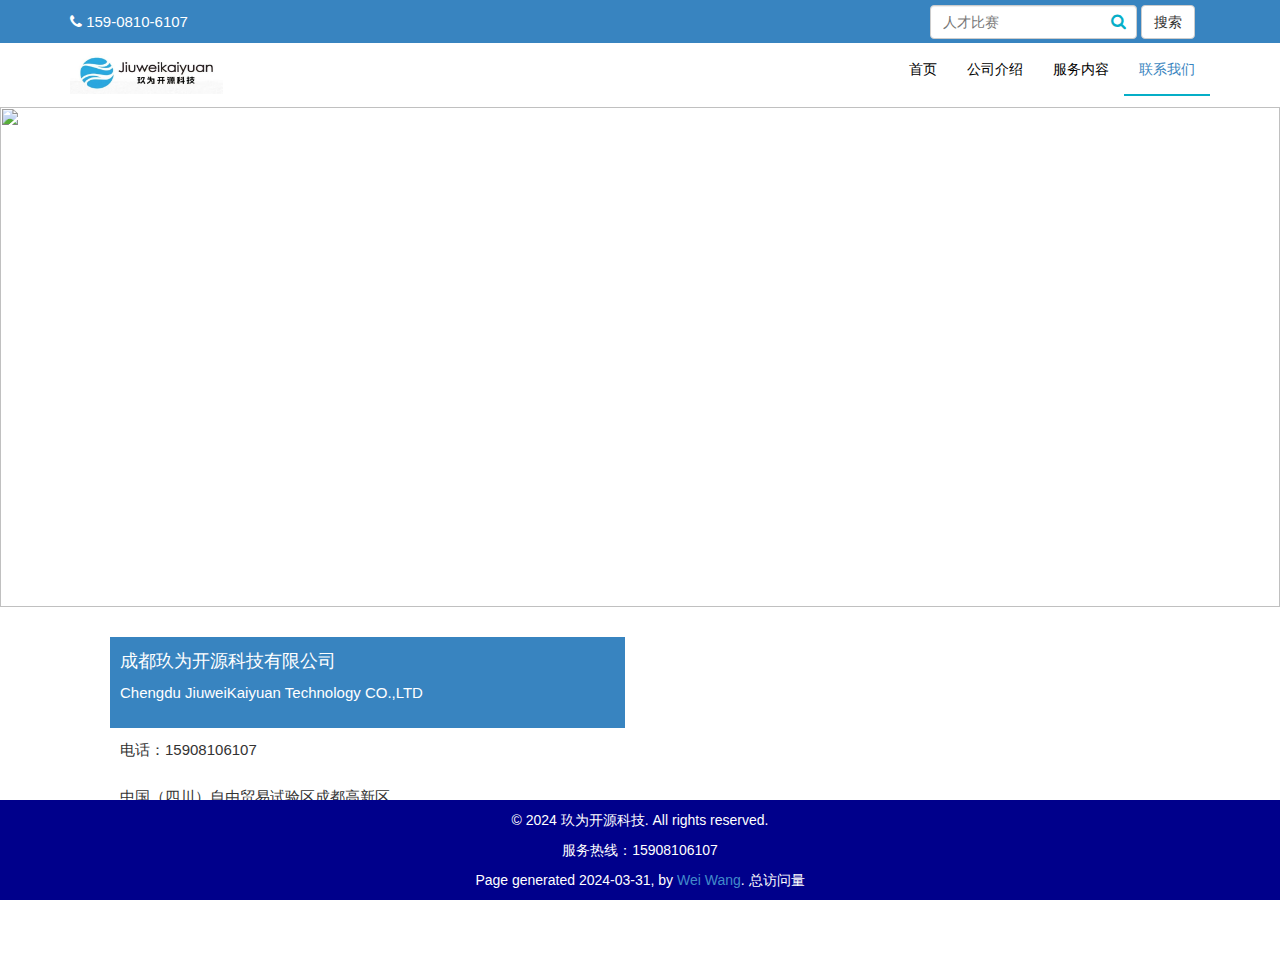
==== about.html @ cd1225d6 "生成网页修改时间" ====
<!DOCTYPE html>
<html>
<head>
    <meta charset="UTF-8">
    <meta charset="utf-8">
    <title>玖为开源科技-关于</title>
    <link rel="shortcut icon" href="img/home/title_image_0325.jpg" type="images/x-5b">
    <!--<title>Document</title> 关键字增加所搜性-->
    <meta name="description" content="">
    <!--移动端<meta name="keywords" content="">-->
    <meta name="keywords" content="公司介绍,发展历程,企业文化,家具定制,定制家具,合肥全屋定制,家具品牌,合肥定制家具,全屋定制家具">
    <!--<meta name="keywords" content="">content="123"给网站关键字增加所搜性-->
    <meta name="viewport" content="width=device-width, initial-scale=1">
    <!--做移动端一定要加他.支持手机端的neta标签<meta name="viewport" content="width=device-width, initial-scale=1">-->
    <meta http-equiv="x-ua-compatible" content="ie=edge">
    <!--为了能更好的显示-->
    <!--这是为了让网站优先兼容最高版本的ie浏览器 -->
    <!-- CSS -->
    <!--bootstrap的css-->
    <link rel="stylesheet" href="plug/bootstrap-3.2.0-dist/css/bootstrap.min.css">
    <!--字体css-->
    <link rel="stylesheet" href="plug/Font-Awesome-4.7.0/css/font-awesome.min.css">
    <!--自己的css-->
    <link rel="stylesheet" href="css/main.css">
    <!--    百度地图-->

    <meta http-equiv="Content-Type" content="text/html; charset=gb2312"/>
    <meta name="keywords" content="百度地图,百度地图API，百度地图自定义工具，百度地图所见即所得工具"/>
    <meta name="description" content="百度地图API自定义地图，帮助用户在可视化操作下生成百度地图"/>
    <style type="text/css">
        html, body {
            margin: 0;
            padding: 0;
        }

        .iw_poi_title {
            color: #CC5522;
            font-size: 14px;
            font-weight: bold;
            overflow: hidden;
            padding-right: 13px;
            white-space: nowrap
        }

        .iw_poi_content {
            font: 12px arial, sans-serif;
            overflow: visible;
            padding-top: 4px;
            white-space: -moz-pre-wrap;
            word-wrap: break-word
        }
        .about li{
            padding-left: 10px;
        }
    </style>
    <script type="text/javascript" src="http://api.map.baidu.com/api?key=&v=1.1&services=true"></script>
    
</head>
<body>
<!--header头部-->
<header>
    <div class="header-top">
        <div class="container">
            <div class="row">
                <div class="col-md-6 col-xs-12 col-sm-6 ">
                    <p><i class="fa fa-phone"> </i> 159-0810-6107</p>
                </div>
                <div class="col-md-6 col-xs-12 col-sm-6 text-right">
                    <form class="navbar-form text-right" role="search">
                        <div class="form-group">
                            <input type="text" class="form-control" placeholder="人才比赛">
                            <i class="fa fa-search"></i>
                        </div>
                        <button type="submit" href="products.html" class="btn btn-default">搜索</button>
                    </form>
                </div>
            </div>
        </div>
    </div>
    <nav class="navbar" role="navigation">
        <div class="container">
            <!-- Brand and toggle get grouped for better mobile display -->
            <div class="navbar-header">
                <button type="button" class="navbar-toggle collapsed" data-toggle="collapse"
                        data-target="#bs-example-navbar-collapse-1">
                    <span class="sr-only">Toggle navigation</span>
                    <span class="icon-bar"></span>
                    <span class="icon-bar"></span>
                    <span class="icon-bar"></span>
                </button>
                <a class="logo" href="index.html"><img class="logo" src="img/home/jiuweikaiyuan240323.png" alt="">
                    <h1>玖为开源</h1></a>
            </div>
            <!-- Collect the nav links, forms, and other content for toggling -->
            <div class="collapse navbar-collapse" id="bs-example-navbar-collapse-1">
                <ul class="nav navbar-nav navbar-right">
                    <li><a href="index.html">首页</a></li>
                    <li><a href="profuile.html">公司介绍</a></li>
                    <li><a href="products.html">服务内容</a></li>
                    
                    <li><a class="active" href="about.html">联系我们</a></li>
                </ul>
            </div><!-- /.navbar-collapse -->
        </div><!-- /.container-fluid -->
    </nav>
</header>
<div class="fbwh banner_img">
    <img src="http://0.rc.xiniu.com/g1/M00/AB/1A/CgAGS1jR_6eAOOEMAASIjbNqD3Y457.jpg" alt="">
</div>

<div class="container about">
    <div class="row">
        <div class="col-md-6">
            <ul>
                <li class="about_title">
                    <h4 style="text-align: left">成都玖为开源科技有限公司</h4>
                    <p>Chengdu JiuweiKaiyuan Technology CO.,LTD</p>
                </li>
                <li class="about_p">
                    <p>电话：15908106107</p>
                </li>
                <li>
                    <p>中国（四川）自由贸易试验区成都高新区</p>
                    <p>天府大道北段1700号1栋3单元21层2106号</p>
                </li>
                <li class="about_p">
                    <p>电子邮箱：190025935@qq.com</p>
                </li>
            </ul>
        </div>
        <!--
        <a href="" class="col-md-6">
            <div id="dituContent"></div>
        </a>
        -->
    </div>
</div>

<!--
<div class="about_form">
    <div class="container">
        <form action="">
            <h2>在线留言</h2>
            <div class="hrs"></div>
            <ul>
                <li class="row">
                    <div class="col-md-6 uname">
                        <span>您的姓名 : <b></b> </span>
                        <input type="text">
                    </div>
                    <div class="col-md-6 phone">
                        <span>您的手机号 : <b></b> </span>
                        <input type="text">
                    </div>
                </li>
                <li class="uemil">
                    <span>您的邮箱 : <b></b> </span>
                    <input type="text">
                </li>
                <li>
                    <span>您的建议 :</span>
                    <textarea  style="resize:none" rows="7" cols="30"></textarea>
                </li>
                <li>
                    <p><input class="about_form_submit" type="submit"></p>
                </li>
            </ul>
        </form>
    </div>
</div>
-->

<footer>
    <p>&copy; 2024 玖为开源科技. All rights reserved.</p>
    <p>服务热线：15908106107 </p>
    Page generated 2024-03-31, by <a href="https://cdwangwei.site/">Wei Wang</a>.
    <script async=async src="//finicounter.eu.org/finicounter.js"></script>
	总访问量<span id="finicount_views"></span>
</footer>



<!-- jQuery文件。务必在bootstrap.min.js 之前引入 -->
<script src="js/jquery-1.11.1.js"></script>
<script src="js/jquery-1.8.3.min.js"></script>
<!-- 最新的 Bootstrap 核心 JavaScript 文件 -->
<script src="plug/bootstrap-3.2.0-dist/js/bootstrap.min.js"></script>
<!--自己写的js-->
<script src="js/main.min.js"></script>
<!--
<script type="text/javascript">
    //创建和初始化地图函数：
    function initMap() {
        createMap();//创建地图
        setMapEvent();//设置地图事件
        addMapControl();//向地图添加控件
    }

    //创建地图函数：
    function createMap() {
        var map = new BMap.Map("dituContent");//在百度地图容器中创建一个地图
        var point = new BMap.Point(118.344858, 32.278066);//定义一个中心点坐标
        map.centerAndZoom(point, 17);//设定地图的中心点和坐标并将地图显示在地图容器中
        window.map = map;//将map变量存储在全局
    }

    //地图事件设置函数：
    function setMapEvent() {
        map.enableDragging();//启用地图拖拽事件，默认启用(可不写)
        map.enableScrollWheelZoom();//启用地图滚轮放大缩小
        map.enableDoubleClickZoom();//启用鼠标双击放大，默认启用(可不写)
        map.enableKeyboard();//启用键盘上下左右键移动地图
    }

    //地图控件添加函数：
    function addMapControl() {
        //向地图中添加缩放控件
        var ctrl_nav = new BMap.NavigationControl({anchor: BMAP_ANCHOR_TOP_LEFT, type: BMAP_NAVIGATION_CONTROL_LARGE});
        map.addControl(ctrl_nav);
        //向地图中添加缩略图控件
        var ctrl_ove = new BMap.OverviewMapControl({anchor: BMAP_ANCHOR_BOTTOM_RIGHT, isOpen: 1});
        map.addControl(ctrl_ove);
        //向地图中添加比例尺控件
        var ctrl_sca = new BMap.ScaleControl({anchor: BMAP_ANCHOR_BOTTOM_LEFT});
        map.addControl(ctrl_sca);
    }
    initMap();//创建和初始化地图
</script>
-->
<script>
    //   <!--验证用户名-->
    var uname=document.querySelector('.uname>input');
    var namePtxt=document.querySelector('.uname>span>b');
    uname.onfocus=function(){//获取焦点时
        namePtxt.innerHTML="请输入您的姓名";
        namePtxt.style.color='red';
    };
    //失去焦点 函数
    function unameBlur(){
        var reg=/^[\u4e00-\u9fa5]{2,18}$/;//\u4e00-\u9fa5 （汉字）  _(拼接)
        if(reg.test(uname.value)){
            namePtxt.innerHTML="对了";
            namePtxt.style.color='#6cbe1f';
            uname.style.border='solid 1px #6cbe1f';
            return  true;//验证通过返回 一个true  给最后点击提交时做准备  最后都返回true（通过）才通过
        }else{
            namePtxt.innerHTML="格式错误";
            namePtxt.style.color='red';
            return false;//验证不通过返回 一个false  给最后点击提交时做准备
        }
    }
    uname.onblur=function(){//失去焦点时执行函数 键盘松开
        unameBlur()
    };
    //    验证邮箱
    var uemil=document.querySelector('.uemil>input');
    var uemilPtxt=document.querySelector('.uemil>span>b');
    uemil.onfocus=function (){//获取焦点时
        uemilPtxt.innerHTML='请输入电子邮箱';
        uemilPtxt.style.color='red';
    };
    //    失去焦点 函数
    function uemilBlur(){
        var reg=/^[0-9a-zA-Z]+@[0-9a-zA-Z]{2,4}\.(com||cn)$/;
        if(reg.test(uemil.value)){
            uemilPtxt.innerHTML="可以";
            uemilPtxt.style.color='#6cbe1f';
            uemil.style.border='solid 1px #6cbe1f';
            return  true;//验证通过返回 一个true  给最后点击提交时做准备  最后都返回true（通过）才通过
        }else {
            uemilPtxt.innerHTML="请输入正确的电子邮箱格式";
            uemilPtxt.style.color='red';
            return false;//验证不通过返回 一个false  给最后点击提交时做准备
        }
    }
    uemil.onblur=function(){//失去焦点 时
        uemilBlur();//调用
    };

    //验证手机号
    var phone=document.querySelector('.phone>input');
    var phonePtxt=document.querySelector('.phone>span>b');
    phone.onfocus=function(){
        phonePtxt.innerHTML='请输入手机号码';
        phonePtxt.style.color='red';
    };
    function phoneBlur(){
        var reg=/^1[3578][0-9]{9}$/;
        if (reg.test(phone.value)){
            phonePtxt.innerHTML="可以";
            phonePtxt.style.color='#6cbe1f';
            phone.style.border='solid 1px #6cbe1f';
            return  true;//验证通过返回 一个true  给最后点击提交时做准备  最后都返回true（通过）才通过
        }else{
            phonePtxt.innerHTML="请输入正确的手机号码";
            phonePtxt.style.color='red';
            return false;//验证不通过返回 一个false  给最后点击提交时做准备
        }
    }
    phone.onblur=function(){
        phoneBlur();
    };

    var submit=document.querySelector('.about_form_submit');

    submit.onclick=function(){
        if(!unameBlur()||!phoneBlur()||!uemilBlur()){
            alert('请确认信息是否完好');
            return false;
        }else{
            alert('提交成功');
            location.href='index.html';
        }
    };


</script>
</body>
</html>
---- css/main.css ----
@charset "UTF-8";
/*! 盛邦升华 - start-industry */
/* 网站头部 */
/* 焦点图 */
/* 产品介绍 */
/* 团队介绍 */
/* 网站底部 */
h2, h3, h4 {
    text-align: center;
}

h1 {
    text-indent: -999px;
    float: left;
    margin: 0;
    font-size: 12px;
}

/*reset css*/
.izl-rmenu {
    margin-right: 0;
    width: 82px;
    position: fixed;
    right: 2px;
    top: 65%;
    -webkit-box-shadow: #DDD 0px 1px 5px;
    -moz-box-shadow: #DDD 0px 1px 5px;
    box-shadow: #DDD 0px 1px 5px;
    z-index: 999;
}

.izl-rmenu .consult {
    background-image: url(../images/consult_icon.gif);
    background-repeat: no-repeat;
    background-position: center -77px;
    display: block;
    height: 76px;
    width: 82px;
}

.izl-rmenu .consult .phone {
    background-color: #f7f7ff;
    position: absolute;
    width: 160px;
    left: -160px;
    top: 0px;
    line-height: 73px;
    color: #000;
    font-size: 18px;
    text-align: center;
    display: none;
    box-shadow: #DDD -1px 1px 4px;
}

.izl-rmenu a.consult:hover .phone {
    display: inline !important;
}

.izl-rmenu .cart {
    background-image: url(../images/consult_icon.gif);
    background-repeat: no-repeat;
    background-position: center bottom;
    display: block;
    height: 16px;
    width: 16px;
    font-size: 12px;
    line-height: 16px;
    color: #45BDFF;
    text-align: center;
    padding-top: 15px;
    padding-right: 34px;
    padding-bottom: 47px;
    padding-left: 48px;
}

.izl-rmenu a.cart:hover .pic {
    display: block;
}

.izl-rmenu .btn_top {
    background-image: url(../images/float_top.gif);
    background-repeat: no-repeat;
    background-position: center top;
    display: block;
    height: 39px;
    width: 82px;
    -webkit-transition: all 0s ease-in-out;
    -moz-transition: all 0s ease-in-out;
    -o-transition: all 0s ease-in-out;
    transition: all 0s ease-in-out;
}

.izl-rmenu .btn_top:hover {
    background-image: url(../images/float_top.gif);
    background-repeat: no-repeat;
    background-position: center bottom;
}

.izl-rmenu .cart .pic {
    display: none;
    position: absolute;
    left: -124px;
    top: 65px;
    width: 160px;
    height: 160px;
    background: url(../images/weixin.jpg);
    background-repeat: no-repeat;
}

#udesk-feedback-tab {
    position: fixed;
    right: 2px;
    top: 65%;
    margin-top: -76px;
    -webkit-box-shadow: #DDD 0px -1px 5px;
    -moz-box-shadow: #DDD 0px -1px 5px;
    box-shadow: #DDD 0px -1px 5px;
    cursor: pointer;
    background-image: url(../images/consult_icon.gif);
    background-repeat: no-repeat;
    background-position: center top;
    display: block;
    height: 76px;
    width: 82px;
    background-color: #FFF !important;
    z-index: 999;
}

.udesk-feedback-tab-left, .izl-rmenu {
    opacity: 0.9;
}

.tanniu {
    padding: 10px 60px;
    border-radius: 3px;
    color: #fff;
    font-size: 14px;
    display: inline-block;
    background: #2c2f34;
    margin-top: 40px;
}

a:hover {
    text-decoration: none;
}

.floatDivBoxs ul, ol {
    list-style: none;
}

.floatDivBoxs img {
    border: none;
    outline: none;
}

.rightArrow a {
    color: #666;
    text-decoration: none;
    outline: none;
}

.rightArrow a:hover {
    color: #e8431f;
}
.banner_img>img{
    height: 500px!important;
}
header {
    margin-bottom: 10px;
}

header .header-top {
    background: #3884c0;
}

header .header-top p {
    color: #fff;
    margin-bottom: 0;
    font-size: 15px;
    line-height: 43px;
}

header .header-top form .form-group {
    position: relative;
}

header .header-top form .form-group i {
    position: absolute;
    top: 8px;
    right: 11px;
    color: #05aec7;
    font-size: 16px;
}
/*导航*/
.navbar-form {
     margin-top: 5px;
     margin-bottom: 0;
     border:none;
}
header .navbar {
    margin-bottom: 0;
}


header nav .nav li a {
    color: #000;
}

header nav .nav li a:hover {
    background: #fff;
    color: #3884c0;
    border-bottom: solid #05aec7 2px;
}

header nav .nav .active {
    border-bottom: solid #05aec7 2px;
    color: #3884c0;
}

header nav .logo {
    width: 153px;
    height: 50px;
}

.banner div img {
    margin: auto;
    width: 100%;

    display: block;
}

.carousel-inner>.item>img, .carousel-inner>.item>a>img {
    line-height: 1;
    height: 532px;
}

.profuile {
    padding-bottom: 80px;
    padding-top: 60px;
}

.profuile embed {
    width: 100%;
    border: solid #eee 1px;
}

.profuile h2 {
    padding-bottom: 20px;
    font-weight: bold;
    color: #71716f;
}

.profuile img {
    width: 100%;
}

.profuile h6 {
    border-bottom: solid 3px #3884c0;
    width: 50px;
    margin-top: 13px;
    margin-bottom: 13px;
}

.pr_rongyv {
    padding: 20px 0 40px 0;
    background: #f2f2f2;
}

.pr_rongyv h2{
    margin-top: 10px;
    font-size: 20px;
    font-weight: 600;
}
.pr_rongyv h3{
    font-size: 18px;
    color: #626262;
}
.pr_rongyv p{
    color: #626262;
    width: 87%;
    margin-left: 24px;
}
.profuile p {
    font-size: 14px;
    margin-bottom: 0;
    line-height: 2em;
    color: #4c4944;
}

.profuile p a {
    padding: 10px 60px;
    border-radius: 3px;
    color: #fff;
    font-size: 14px;
    display: inline-block;
    background: #2c2f34;
    margin-top: 40px;
}

.profuile p a:hover {
    text-decoration: none;
    background: #000;
}

.products {
    background: #2c2f34;
    padding-top: 30px;
    padding-bottom: 40px;
    text-align: center;
}

.products #myTabContent {
    text-align: center;
}

.products #myTabContent p {
    margin-top: 10px;
    font-size: 13px;
}

.products #myTabContent img {
    height: 235px;
}

.products h2 {
    color: #fff;
    font-weight: bold;
    margin-bottom: 20px;
}

.products h2 a {
    color: #9ba5af;
}

.products ul {
    text-align: center;
    border-bottom: solid 2px #26292e;
    margin-bottom: 30px;
}

.products ul li {
    float: none;
    display: inline-block;
}

.products ul li a {
    padding: 10px 30px;
    color: #c5d0df;
}

.products .nav > li > a:hover {
    color: #000;
}

.products #myTabContent div a {
    color: #e2e2e2;
    display: block;
    margin-bottom: 20px;
}

.products #myTabContent div a:hover {
    text-decoration: none;
    color: #fff;
}

.products #myTabContent div a img {
    width: 100%;
    border-radius: 3px;
    opacity: 0.5;
}

.products #myTabContent div a p {
    margin-bottom: 0;
    margin-top: 4px;
}

.products #myTabContent div a .products-pmbb {
    border-bottom: solid #909090 1px;
    padding-bottom: 10px;
}

.products div p a {
    border: solid #909090 1px;
    border-radius: 5px;
    width: 100%;
    padding-top: 10px;
    padding-bottom: 10px;
    display: inline-block;
    color: #eee;
    text-align: center;
    text-decoration: none;
    margin-top: 15px;
    font-size: 14px;
}

.products div p a:hover {
    border: solid #fff 1px;
    color: #fff;
}

.about {
    padding-top: 30px;
    padding-bottom: 40px;
}
.about ul li{
    list-style: none;
    text-align: left;
    /*padding-left: 40px;*/
}
.about_form .hrs{
    width: 5%;
    height: 3px;
    margin: 20px auto;
    background: #3884c0;
}
.about li p{
    font-size: 15px;
}
.about .about_title{
    background: #3884c0;
    color: #fff;
}
.about .about_p{
    padding-top: 11px;
    padding-bottom: 11px;
}
.about .aboutry
.about-aj {
    position: relative;
}

.about .aboutry
.about-aj img {
    width: 100%;
    height: 130px;
    border: solid 1px #000;
    margin-bottom: 10px;
    border-radius: 3px;
}

.about .aboutry
.about-aj .about-ji {
    position: absolute;
    display: inline-block;
    background: #000;
    opacity: 0;
    z-index: 999;
    width: 165px;
    height: 130px;
    top: 0;
    color: #fff;
    line-height: 91px;
    text-align: center;
}

.about .aboutry
.about-aj .about-ji:hover {
    opacity: 0.5;
    font-weight: bold;
}

.about .aboutwh img {
    width: 100%;
    height: 220px;
    -webkit-transition: All 0.4s;
}

.about .aboutwh img:hover {
    -webkit-transform: translate(0, -10px);
}

.about p {
    font-size: 14px;
}

.about ul li {
    font-size: 14px;
    line-height: 1.5em;
    padding-top: 5px;
    padding-bottom: 15px;
}

.about h2 a {
    color: #000;
    font-weight: bold;
}

.about h2 a:hover {
    color: #3984c0;
}

.about h3 a {
    color: #000;
    padding-top: 10px;
}

.about h3 a:hover {
    color: #3984c0;
}
.about_form{
    padding-top: 25px;
    background: url("http://1.rc.xiniu.com/rc/Contents/29122/images/LYbg.png?d=20170508094738839") no-repeat;
    background-size:100% 100%;
    height:550px;
}
.about_form h2{
    margin: 0;
    height: 20px;
    line-height: 20px;
}
.about_form form{
    padding-top: 20px;
    width: 80%;
    height: 500px;
    margin: auto;
    background: #FFF;
}
.about_form ul{
    padding-left: 5%;
    padding-right: 5%;
}
.about_form ul li{
    list-style: none;
}
.about_form span{
    display: block;
    height: 40px;
    line-height: 40px;
    font-weight: bold;
    font-size: 15px;
}
.about_form textarea{
    width: 100%;
    height: 100px;
    background: #eaeeef;
    border: none;
    margin-bottom: 10px;
}
.about_form input{
    width: 100%;
    height: 40px;
    padding-left: 10px;
    line-height: 40px;
    background: #eaeeef;
    border: none;
    box-sizing: border-box;
}
.about_form .about_form_submit{
    display: block;
    width: 120px;
    height: 40px;
    line-height: 40%;
    background: #3984c0;
    color: #fff;
    margin: auto;
}

.join {
    background: #2c2f34;
    padding-top: 30px;
    padding-bottom: 40px;
}

.join h5 a {
    padding-left: 10px;
    margin-left: 15px;
    font-size: 16px;
    font-weight: bold;
    color: #b7b5b5;
    border-left: solid #428bca 3px;
}

.join span a {
    color: #d6d6d6;
    font-size: 15px;
    display: block;
    margin-bottom: 10px;
}

.join img {
    width: 100%;
    height: 170px;
    border-radius: 3px;
    opacity: 0.5;
}

.join time {
    color: #a2a2a2;
    height: 100px;
    display: block;
    padding-top: 9px;
}

.join .joina {
    background: #494d55;
    margin-left: 5px;
    margin-top: 10px;
    display: inline-block;
    color: #fff;
    border-radius: 3px;
    padding-top: 10px;
    padding-bottom: 10px;
    width: 90px;
    text-align: center;
}

.join .joina:hover {
    background: #466394;
    color: #fff;
}

.news {
    padding-top: 30px;
    padding-bottom: 40px;
}

.news div img {
    width: 100%;
    height: 258px;
    border-radius: 3px;
    -webkit-transition: All 0.4s;
}

.news div img:hover {
    -webkit-transform: translate(0, -10px);
}

.news p {
    color: #333;
}

.news .newsa {
    background: #3984c0;
    color: #fff;
}

.news .newsa:hover {
    background: #466394;
}

.news h2 {
    margin-bottom: 20px;
}

.news h2 a {
    color: #000;
    margin-bottom: 20px;
}

.news h4 a {
    color: #000;
    padding-top: 10px;
}

footer {
    background-color: #00008B;
    color: white;
    text-align: center;
    padding: 10px;
    position: fixed;
    bottom: 0;
    width: 100%;
}

footer .footer-top {
    color: #fff;
    margin-bottom: 20px;
}

footer .footer-top a {
    color: #cacbc7;
    margin-left: 10px;
    margin-right: 10px;
}

footer .footer-top a:hover {
    color: #fff;
}

footer .footer-button {
    color: #666;
    text-align: center;
}

@media (max-width: 1200px) {
    .carousel-inner>.item>img, .carousel-inner>.item>a>img {
        line-height: 1;
        height: 432px;
    }
    .about_form form {
        height: 455px;
    }
    .banner_img>img{
        height: 400px!important;
    }
    .profuile p {
        font-size: 13px;
        margin-bottom: 0;
        line-height: 2em;
        color: #4c4944;
    }
    .profuile p a {
        margin-top: 20px;
    }
    .profuile img {
        width: 100%;
        margin-top: 66px;
    }
    .pr_rongyv{
        padding: 20px 0 40px  0;
        background: #f2f2f2;
    }
    .pr_rongyv h2{
        margin-top: 10px;
        font-size: 20px;
        font-weight: 600;
    }
    .pr_rongyv h3{
        font-size: 18px;
        color: #626262;
    }
    .pr_rongyv p{
        color: #626262;
        width: 100%;
        margin-left: 0;
    }

    .products #myTabContent div img {
        width: 221px;
        height: 177px;
    }

    .about .aboutry img {
        height: 100px;
    }

    .about .aboutwh img {
        height: 230px;
    }
    .about_form{
        height:500px;
    }
}


.gjianjie img {
    width: 100%;
}
.gjianjie .img1{
    height: 348px;
}

.gjianjie p {
    font-size: 16px;
    line-height: 25px;
    color: #333;
}

.gjianjie .gjianjie-jiesao {
    padding-top: 20px;
    padding-bottom: 30px;
}

.gjianjie h2 {
    margin-top: 10px;
    font-size: 20px;
    font-weight: 600;
}

.gjianjie a {
    display: block;
}

.gjianjie a embed {
    width: 100%;
    border: solid #eee 1px;
}

 #dituContent {
    width: 555px;
    height: 300px;
    border: #ccc solid 1px;
}

.fbwh img {
    width: 100%;
    height: inherit;
}

.falc img {
    width: 100%;
}

.falc ul {
    list-style: none;
}

.falc ul li {
    line-height: 2em;
    font-size: 15px;
}

.newsye {
    margin-top: 50px;
}

.newsye .col-md-4 {
    margin-bottom: 10px;
}

.newsye .col-md-4 > a {
    display: block;
    -webkit-transition: all 0.5s;
}

.newsye .col-md-4 > a:hover {
    -webkit-transform: scale(1.1);
}

.newsye .col-md-4 > a img {
    -webkit-transition: all 0.5s;
    margin-bottom: 10px;
}

.newsye ul {
    list-style: none;
    border: #ccc 1px solid;
    background: #fff;
}

.newsye ul li a {
    display: block;
    padding: 10px 21px;
    color: #808080;
    font-size: 16px;
    border-bottom: #eee solid 1px;
}

.newsye ul li a:hover {
    color: #3884c0;
}

.newsye a img {
    width: 100%;
    height: 180px;
    border-radius: 3px;
}

.newsye p a {
    display: inline-block;
    padding: 10px 15px;
    font-size: 14px;
    background: #3884c0;
    color: #fff;
    border-radius: 3px;
}

.newsye p a:hover {
    background: #1e5077;
}

.newsye .news a {
    color: #000;
    font-size: 16px;
    font-weight: bold;
    display: inline-block;
}

.newsye .news a img {
    width: 100%;
    height: 220px;
}

.newsye .news p {
    font-size: 12px;
    font-family: arial;
}

@media (max-width: 1200px) {
    .newsye {
        text-align: center;
    }

    .newsye .pagination li a {
        /*padding: 6px 11px;*/
    }
    .gjianjie p {
        font-size: 14px;
        line-height: 21px;
        color: #333;
}
}

@media (max-width: 720px) {
    .newsye {
        text-align: center;
    }

    .newsye .pagination li a {
        padding: 0 4px;
        font-size: 13px;
    }
}

.products-yemian .products-leul {
    border: solid 1px #d4d4d4;
    padding-top: 5px;
    border-radius: 3px;
}

.products-yemian .products-leul h3 {
    text-align: left;
    padding-top: 7px;
    padding-bottom: 7px;
    padding-left: 15px;
}

.products-yemian .products-leul ul {
    padding-left: 15px;
    padding-right: 15px;
}

.products-yemian .products-leul ul li {
    line-height: 2em;
}

.products-yemian .products-leul ul li a {
    color: #999;
    font-size: 15px;
}

.products-yemian .products-leul ul li a:hover {
    color: #3884c0;
}

.products-yemian .products-leul .products-leli {
    line-height: 1.5em;
    border-top: solid 1px #e5e5e5;
    padding-top: 10px;
}

.products-yemian .products-leul .products-leli .Js-prod-a1 {
    color: #000;
    font-size: 17px;
    padding-top: 5px;
    padding-bottom: 5px;
}

.products-yemian .products-leul .products-leli .Js-prod-a1:hover {
    color: #3884c0;
}

.products-yemian a {
    text-decoration: none;
    cursor: pointer;
    display: block;
}

.products-yemian ul {
    list-style: none;
}

.products-yemian img {
    width: 100%;
    height:195px;
}

.products-yemian strong {
    margin-top: 9px;
}

.products-yemian .products-aniu {
    display: inline-block;
    padding: 10px 15px;
    font-size: 14px;
    background: #3884c0;
    color: #fff;
    border-radius: 3px;
}

.products-yemian .products-aniu:hover {
    background: #1e5077;
    color: #fff;
    border-radius: 3px;
}

.products-yemian .products-border{
    display: block;
    border-radius: 2px;
    margin-bottom: 5px;
    overflow: hidden;
}
.products-yemian .products-border img{
    transition: all 0.6s;
}

.products-yemian .products-border:hover img{
    transform: scale(1.1);
}

@media (max-width: 1200px) {
    .products {
        text-align: center;
    }
    .profuile {
        padding-bottom: 66px;
        padding-top: 30px;
    }
}

@media (max-width: 720px) {

    .navbar-form {
        margin-top: 0;
        margin-bottom: 0;
        border:none;
    }
    .products-yemian {
        text-align: center;
    }

    .newsye .pagination li a {
        padding: 7px 14px;
        font-size: 13px;
    }

    .newsye .dinone {
        display: none;
    }

    .newsye span {
        text-align: center;
        display: block;
    }

    .about .aboutry
    .about-aj .about-ji {
        display: none;
    }
    .join_sul{
        display: none;
    }
}

.joinyemian h5 {
    font-size: 16px;
    font-weight: bold;
}

.joinyemian p {
    font-size: 15px;
    line-height: 2em;
    color: #898989;
}

.joinyemian img {
    width: 100%;
    cursor: pointer;
}

.joinyemian .join-banner img {
    width: 100%;
    height: inherit;
}

.joinyemian .join-banner ul {
    text-align: center;
    margin-top: -45px;
}

.joinyemian .join-banner ul li {
    display: inline-block;
    margin-left: 15px;
    cursor: pointer;
}

.joinyemian .join-banner ul li a {
    color: #9d8581;
    display: block;
    background: #eee;
    padding: 30px 37px;
    border-radius: 50%;
}

.joinyemian .join-banner ul li a:hover {
    background: #dbdfe6;
}

.joinyemian h3 {
    color: #000;
    position: relative;
    margin-bottom: 30px;
    text-align: center;
}

.joinyemian h3 i {
    font-weight: bold;
    font-size: 40px;
}

.joinyemian h3::before,
.joinyemian h3::after {
    content: "";
    display: block;
    width: 41%;
    height: 1px;
    position: absolute;
    top: 32px;
    background: #000;
}

.joinyemian h3::after {
    right: 0;
}

.joinyemian form {
    background: #f9f9f9;
    border-radius: 3px;
    /*padding: 50px;*/
    border: solid 1px #dadada;
    margin-bottom: 20px;
}

.joinyemian form .join-jine-inp10 {
    margin-left: 0;
}

.joinyemian form .input-txt1 {
    width: 336px;
    height: 35px;
    border-radius: 5px;
    margin-bottom: 10px;
}

.joinyemian form label {
    width: 100px;
    float: left;
    color: #000;
    font-weight: bold;
    margin-right: 40px;
    text-align: right;
}

.joinyemian form span {
    font-size: 15px;
    /*margin-left: 30px;*/
}

.joinyemian form .join-jine input {
    width: 15px;
    height: 15px;
    margin-left: 50px;
}

.joinyemian form .join-inp-txt {
    width: 70%;
    height: 140px;
}

.joinyemian form p a {
    display: inline-block;
    border-radius: 5px;
    background: #ff8a47;
    padding: 10px 28px;
    font-size: 15px;
    font-weight: bold;
    color: #fff;
    margin-top: 20px;
}

.joinyemian form p a:hover {
    background: #d64e00;
}

@media (max-width: 1200px) {
    .joinyemian p {
        line-height: 1.3em;
        font-size: 14px;
    }

    .joinyemian form span {
        font-size: 12px;
    }

    .joinyemian h3::before,
    .joinyemian h3::after {
        content: "";
        display: block;
        width: 37%;
        height: 1px;
        position: absolute;
        top: 32px;
        background: #000;
    }
}


@media (max-width: 1025px) {
    .products ul {
        margin-bottom: 40px;
    }

    .products ul li a {
        padding: 7px 21px;
    }

    .products div img {
        height: 160px;
    }

    .news div img {
        height: 200px;
    }

    .join img {
        height: 150px;
    }

    .dinone {
        display: none;
    }

    .tanniu {
        margin-top: 20px;
    }

    .products #myTabContent div a p {
        text-align: left;
    }

    .newsye .col-md-4 {
        text-align: left;
    }

    .joinyemian p {
        line-height: 1.5em;
    }

    .about
    .aboutry
    .about-aj {
        position: relative;
    }

    .about
    .aboutry
    .about-aj img {
        width: 100%;
        height: 130px;
        border: solid 1px #000;
        margin-bottom: 10px;
        border-radius: 3px;
    }

    .about
    .aboutry
    .about-aj .about-ji {
        position: absolute;
        display: inline-block;
        background: #000;
        opacity: 0;
        z-index: 999;
        width: 131px;
        height: 91px;
        top: 0;
        color: #fff;
        line-height: 91px;
        text-align: center;
    }

    .about
    .aboutry
    .about-aj .about-ji:hover {
        opacity: 0.5;
        font-weight: bold;
    }

    .products {
        text-align: left;
    }

    .about .aboutry
    .about-aj img {
        height: 91px;
    }

     #dituContent {
        width: 467px;
        height: 266px;
        border: #ccc solid 1px;
        margin-top: 20px;
    }
}
@media (max-width: 970px) {
    .carousel-inner>.item>img, .carousel-inner>.item>a>img {
        line-height: 1;
        height: 370px;
    }
    .news div img {
        height: 300px;
    }
    header .nav a {
        padding: 12px 10px;
        font-size: 12px;
    }

    .profuile p {
        text-align: center;
    }

    .profuile h6 {
        display: none;
    }

    .products #myTabContent img {
        width: 100%;
        height: inherit;
    }

    .about {
        text-align: center;
    }

    .about .aboutry img {
        width: 100%;
        height: 260px;
    }

    .about .aboutwh img {
        width: 100%;
        height: inherit;
    }
}


@media (max-width: 1024px) {
    .newsye ul{
        padding: 0;
    }
    .carousel-inner>.item>img, .carousel-inner>.item>a>img {
        height: 375px;
    }
    .about ul li {
        padding-bottom: 5px;
    }
    .banner_img>img{
        height: 350px!important;
    }
    .gjianjie img {
        height: 338px;
    }
    .about_form{
        /*height: 390px;*/
    }
}


@media (max-width: 720px) {
    .banner_img>img {
        height: 190px!important;
    }
    .joinyemian form .nameSpan {
        display: block;
        padding-left: 10px;
        text-align: left;
    }

    .joinyemian form .input-txt1 {
        width: 200px;
    }

    .joinyemian .join-banner ul {
        margin: 0 auto;
        text-align: inherit;
    }

    .joinyemian .join-banner ul li {
        font-size: 12px;
        padding: 2px 5px;
    }

    .joinyemian h3::before,
    .joinyemian h3::after {
        content: "";
        display: block;
        width: 30%;
        height: 1px;
        position: absolute;
        top: 32px;
        background: #000;
    }

    .joinyemian form label {
        width: 100%;
        float: none;
        color: #000;
        font-weight: bold;
        margin-right: 40px;
        text-align: center;
    }
    .about_form {
        height: 564px;
    }
    .about_form form {
        height: 528px;
    }
    #dituContent {
        width: 100%;
        height: 100%;
    }
    .about .row .aboutry .about-aj img {
        height: 233px;
    }
    .about ul{
        padding-left: 0;
    }
    .about ul li{
        padding-left: 0;
    }

    .products #myTabContent div p {
        text-align: center;
        font-size: 16px;
    }

    .products #myTabContent div img {
        height: 233px;
        margin-top: 20px;
    }

    .join div img {
        height: 208px;
    }

    .join div time {
        height: 60px;
    }

    #dituContent {
        width: 100%;
        height: 283px;
        border: #ccc solid 1px;
    }
}
@media (max-width: 750px) {
    .carousel-inner>.item>img, .carousel-inner>.item>a>img {
        line-height: 1;
        height: 188px;
    }
    .about .aboutwh img {
        height: 220px;
    }
    .aboutwh p{
        text-align: left;
    }
    .profuile .le{
        text-align: left;
    }
    .profuile .cen{
        text-align: center;
    }
    .join p{
        text-align: center;
    }
    .news .cen{
        text-align: center;
        margin-bottom: 20px;
    }
    h2{
        font-size: 22px;}
    h3{
        font-size: 20px;
    }
    .products #myTabContent div a p {
        text-align: center;
    }
    .produ
    p {
        text-align: center!important;
    }

    header ul li a {
        text-align: center;
    }

    header p {
        display: none;
    }

    header .navbar-toggle {
        border: solid #000 1px;
    }

    header .navbar-toggle span {
        border-bottom: 1px #000 solid;
    }

    header .header-top .btn-default {
        width: 100%;
        background: #1e69a5;
        color: #fff;
        cursor: pointer;
        border-color:#1e69a5!important;
    }

    .products img {
        display: block;
        margin: 0 auto;
    }

    .products p {
        width: 70%;
        margin: auto;
    }

    .profuile h6 {
        display: none;
    }

    .about .aboutry img {
        width: 100%;
        height: 111px;
    }
}
@media (max-width: 991px) {
    .joinyemian form .nameSpan {
        display: block;
        padding-left: 120px;
    }
}
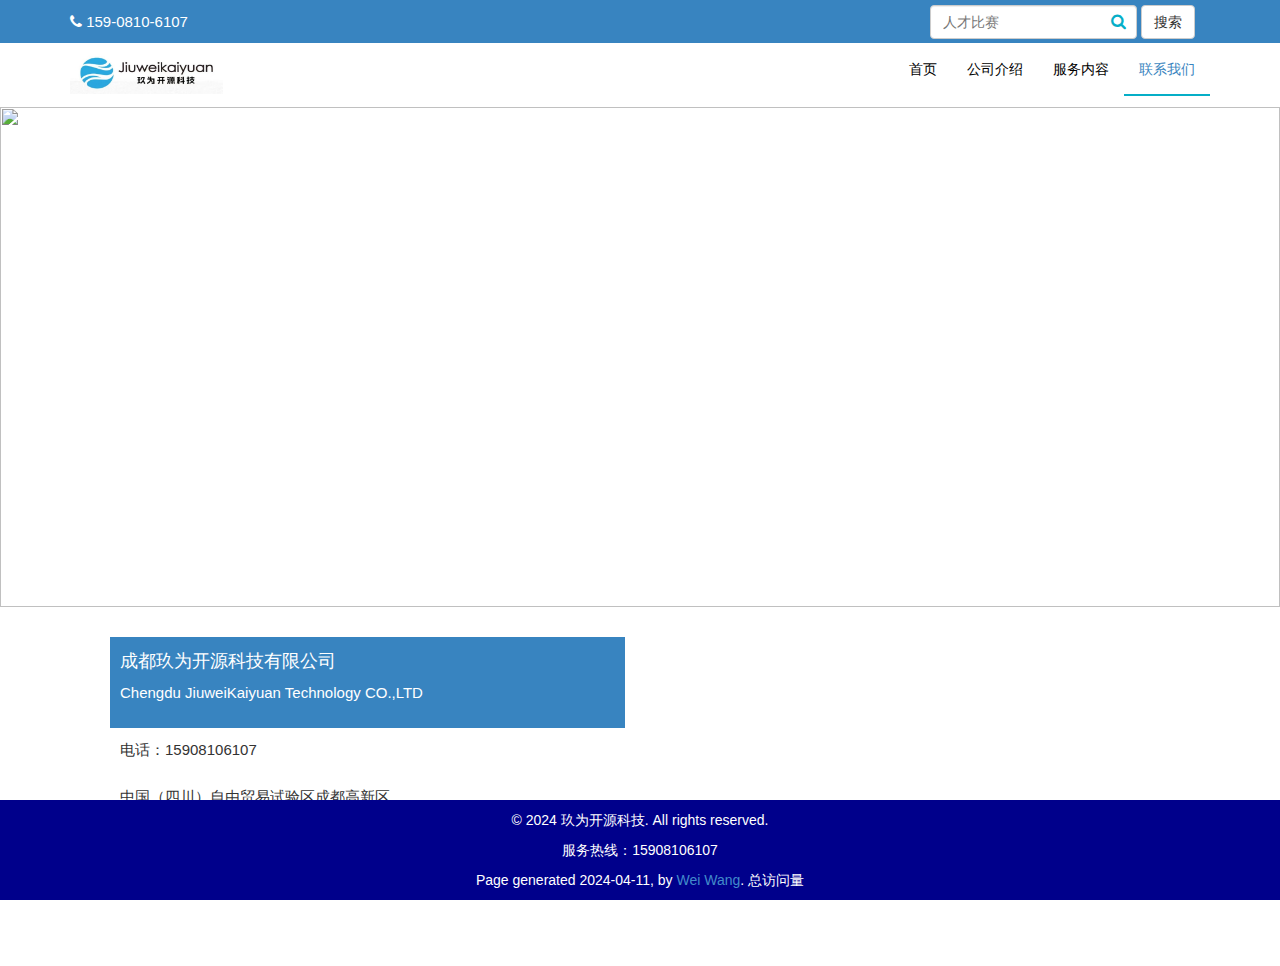
==== commit cec963ef: "修改，弱化成信大" ====
--- a/about.html
+++ b/about.html
@@ -173,7 +173,7 @@
 <footer>
     <p>&copy; 2024 玖为开源科技. All rights reserved.</p>
     <p>服务热线：15908106107 </p>
-    Page generated 2024-03-31, by <a href="https://cdwangwei.site/">Wei Wang</a>.
+    Page generated 2024-04-11, by <a href="https://cdwangwei.site/">Wei Wang</a>.
     <script async=async src="//finicounter.eu.org/finicounter.js"></script>
 	总访问量<span id="finicount_views"></span>
 </footer>
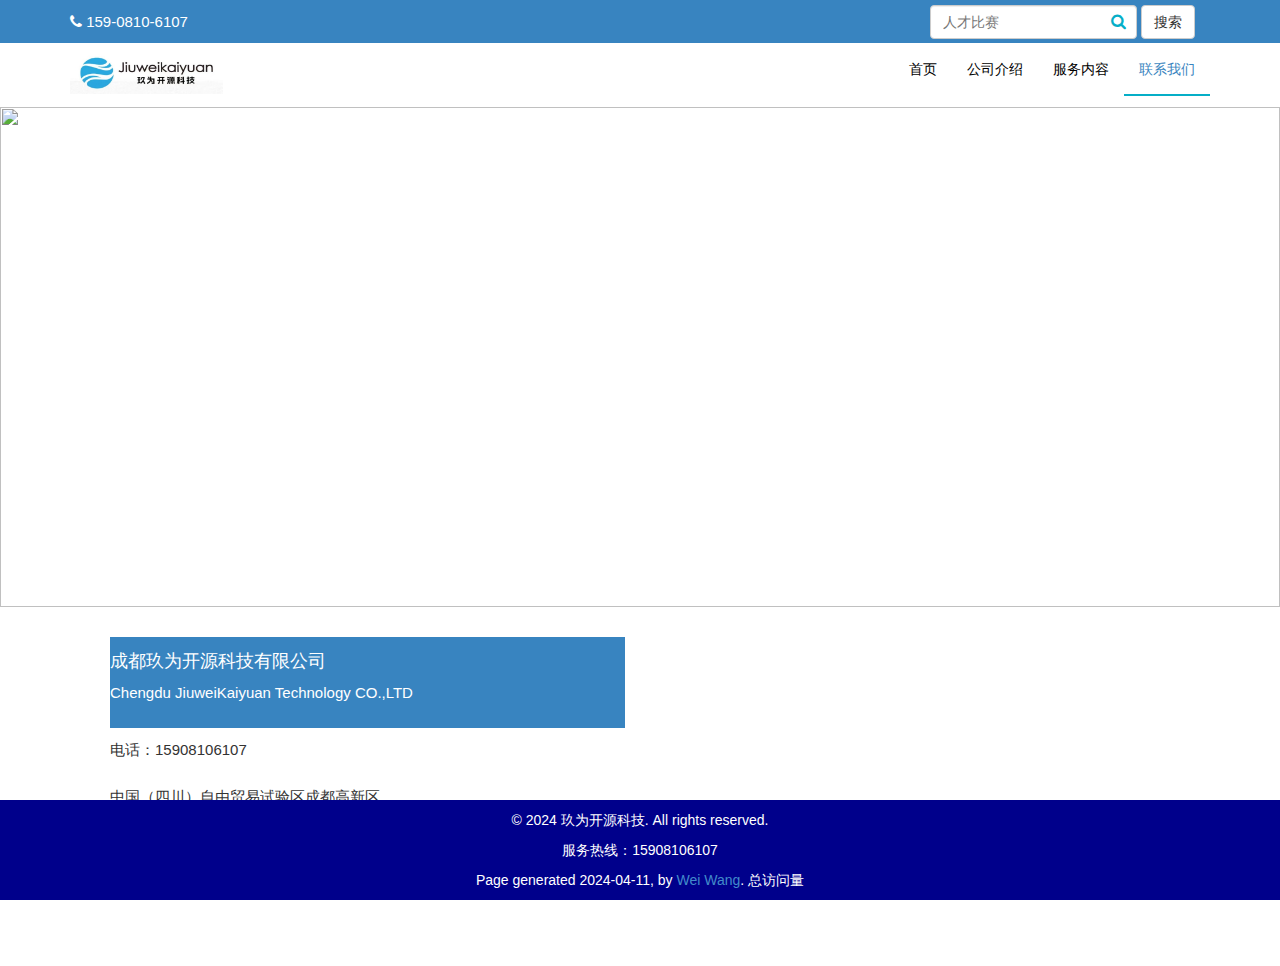
==== commit b8be23f7: "优化冗余代码" ====
--- a/about.html
+++ b/about.html
@@ -21,40 +21,7 @@
     <!--字体css-->
     <link rel="stylesheet" href="plug/Font-Awesome-4.7.0/css/font-awesome.min.css">
     <!--自己的css-->
-    <link rel="stylesheet" href="css/main.css">
-    <!--    百度地图-->
-
-    <meta http-equiv="Content-Type" content="text/html; charset=gb2312"/>
-    <meta name="keywords" content="百度地图,百度地图API，百度地图自定义工具，百度地图所见即所得工具"/>
-    <meta name="description" content="百度地图API自定义地图，帮助用户在可视化操作下生成百度地图"/>
-    <style type="text/css">
-        html, body {
-            margin: 0;
-            padding: 0;
-        }
-
-        .iw_poi_title {
-            color: #CC5522;
-            font-size: 14px;
-            font-weight: bold;
-            overflow: hidden;
-            padding-right: 13px;
-            white-space: nowrap
-        }
-
-        .iw_poi_content {
-            font: 12px arial, sans-serif;
-            overflow: visible;
-            padding-top: 4px;
-            white-space: -moz-pre-wrap;
-            word-wrap: break-word
-        }
-        .about li{
-            padding-left: 10px;
-        }
-    </style>
-    <script type="text/javascript" src="http://api.map.baidu.com/api?key=&v=1.1&services=true"></script>
-    
+    <link rel="stylesheet" href="css/main.css">   
 </head>
 <body>
 <!--header头部-->
@@ -136,40 +103,6 @@
     </div>
 </div>
 
-<!--
-<div class="about_form">
-    <div class="container">
-        <form action="">
-            <h2>在线留言</h2>
-            <div class="hrs"></div>
-            <ul>
-                <li class="row">
-                    <div class="col-md-6 uname">
-                        <span>您的姓名 : <b></b> </span>
-                        <input type="text">
-                    </div>
-                    <div class="col-md-6 phone">
-                        <span>您的手机号 : <b></b> </span>
-                        <input type="text">
-                    </div>
-                </li>
-                <li class="uemil">
-                    <span>您的邮箱 : <b></b> </span>
-                    <input type="text">
-                </li>
-                <li>
-                    <span>您的建议 :</span>
-                    <textarea  style="resize:none" rows="7" cols="30"></textarea>
-                </li>
-                <li>
-                    <p><input class="about_form_submit" type="submit"></p>
-                </li>
-            </ul>
-        </form>
-    </div>
-</div>
--->
-
 <footer>
     <p>&copy; 2024 玖为开源科技. All rights reserved.</p>
     <p>服务热线：15908106107 </p>
@@ -178,8 +111,6 @@
 	总访问量<span id="finicount_views"></span>
 </footer>
 
-
-
 <!-- jQuery文件。务必在bootstrap.min.js 之前引入 -->
 <script src="js/jquery-1.11.1.js"></script>
 <script src="js/jquery-1.8.3.min.js"></script>
@@ -187,133 +118,6 @@
 <script src="plug/bootstrap-3.2.0-dist/js/bootstrap.min.js"></script>
 <!--自己写的js-->
 <script src="js/main.min.js"></script>
-<!--
-<script type="text/javascript">
-    //创建和初始化地图函数：
-    function initMap() {
-        createMap();//创建地图
-        setMapEvent();//设置地图事件
-        addMapControl();//向地图添加控件
-    }
 
-    //创建地图函数：
-    function createMap() {
-        var map = new BMap.Map("dituContent");//在百度地图容器中创建一个地图
-        var point = new BMap.Point(118.344858, 32.278066);//定义一个中心点坐标
-        map.centerAndZoom(point, 17);//设定地图的中心点和坐标并将地图显示在地图容器中
-        window.map = map;//将map变量存储在全局
-    }
-
-    //地图事件设置函数：
-    function setMapEvent() {
-        map.enableDragging();//启用地图拖拽事件，默认启用(可不写)
-        map.enableScrollWheelZoom();//启用地图滚轮放大缩小
-        map.enableDoubleClickZoom();//启用鼠标双击放大，默认启用(可不写)
-        map.enableKeyboard();//启用键盘上下左右键移动地图
-    }
-
-    //地图控件添加函数：
-    function addMapControl() {
-        //向地图中添加缩放控件
-        var ctrl_nav = new BMap.NavigationControl({anchor: BMAP_ANCHOR_TOP_LEFT, type: BMAP_NAVIGATION_CONTROL_LARGE});
-        map.addControl(ctrl_nav);
-        //向地图中添加缩略图控件
-        var ctrl_ove = new BMap.OverviewMapControl({anchor: BMAP_ANCHOR_BOTTOM_RIGHT, isOpen: 1});
-        map.addControl(ctrl_ove);
-        //向地图中添加比例尺控件
-        var ctrl_sca = new BMap.ScaleControl({anchor: BMAP_ANCHOR_BOTTOM_LEFT});
-        map.addControl(ctrl_sca);
-    }
-    initMap();//创建和初始化地图
-</script>
--->
-<script>
-    //   <!--验证用户名-->
-    var uname=document.querySelector('.uname>input');
-    var namePtxt=document.querySelector('.uname>span>b');
-    uname.onfocus=function(){//获取焦点时
-        namePtxt.innerHTML="请输入您的姓名";
-        namePtxt.style.color='red';
-    };
-    //失去焦点 函数
-    function unameBlur(){
-        var reg=/^[\u4e00-\u9fa5]{2,18}$/;//\u4e00-\u9fa5 （汉字）  _(拼接)
-        if(reg.test(uname.value)){
-            namePtxt.innerHTML="对了";
-            namePtxt.style.color='#6cbe1f';
-            uname.style.border='solid 1px #6cbe1f';
-            return  true;//验证通过返回 一个true  给最后点击提交时做准备  最后都返回true（通过）才通过
-        }else{
-            namePtxt.innerHTML="格式错误";
-            namePtxt.style.color='red';
-            return false;//验证不通过返回 一个false  给最后点击提交时做准备
-        }
-    }
-    uname.onblur=function(){//失去焦点时执行函数 键盘松开
-        unameBlur()
-    };
-    //    验证邮箱
-    var uemil=document.querySelector('.uemil>input');
-    var uemilPtxt=document.querySelector('.uemil>span>b');
-    uemil.onfocus=function (){//获取焦点时
-        uemilPtxt.innerHTML='请输入电子邮箱';
-        uemilPtxt.style.color='red';
-    };
-    //    失去焦点 函数
-    function uemilBlur(){
-        var reg=/^[0-9a-zA-Z]+@[0-9a-zA-Z]{2,4}\.(com||cn)$/;
-        if(reg.test(uemil.value)){
-            uemilPtxt.innerHTML="可以";
-            uemilPtxt.style.color='#6cbe1f';
-            uemil.style.border='solid 1px #6cbe1f';
-            return  true;//验证通过返回 一个true  给最后点击提交时做准备  最后都返回true（通过）才通过
-        }else {
-            uemilPtxt.innerHTML="请输入正确的电子邮箱格式";
-            uemilPtxt.style.color='red';
-            return false;//验证不通过返回 一个false  给最后点击提交时做准备
-        }
-    }
-    uemil.onblur=function(){//失去焦点 时
-        uemilBlur();//调用
-    };
-
-    //验证手机号
-    var phone=document.querySelector('.phone>input');
-    var phonePtxt=document.querySelector('.phone>span>b');
-    phone.onfocus=function(){
-        phonePtxt.innerHTML='请输入手机号码';
-        phonePtxt.style.color='red';
-    };
-    function phoneBlur(){
-        var reg=/^1[3578][0-9]{9}$/;
-        if (reg.test(phone.value)){
-            phonePtxt.innerHTML="可以";
-            phonePtxt.style.color='#6cbe1f';
-            phone.style.border='solid 1px #6cbe1f';
-            return  true;//验证通过返回 一个true  给最后点击提交时做准备  最后都返回true（通过）才通过
-        }else{
-            phonePtxt.innerHTML="请输入正确的手机号码";
-            phonePtxt.style.color='red';
-            return false;//验证不通过返回 一个false  给最后点击提交时做准备
-        }
-    }
-    phone.onblur=function(){
-        phoneBlur();
-    };
-
-    var submit=document.querySelector('.about_form_submit');
-
-    submit.onclick=function(){
-        if(!unameBlur()||!phoneBlur()||!uemilBlur()){
-            alert('请确认信息是否完好');
-            return false;
-        }else{
-            alert('提交成功');
-            location.href='index.html';
-        }
-    };
-
-
-</script>
 </body>
 </html>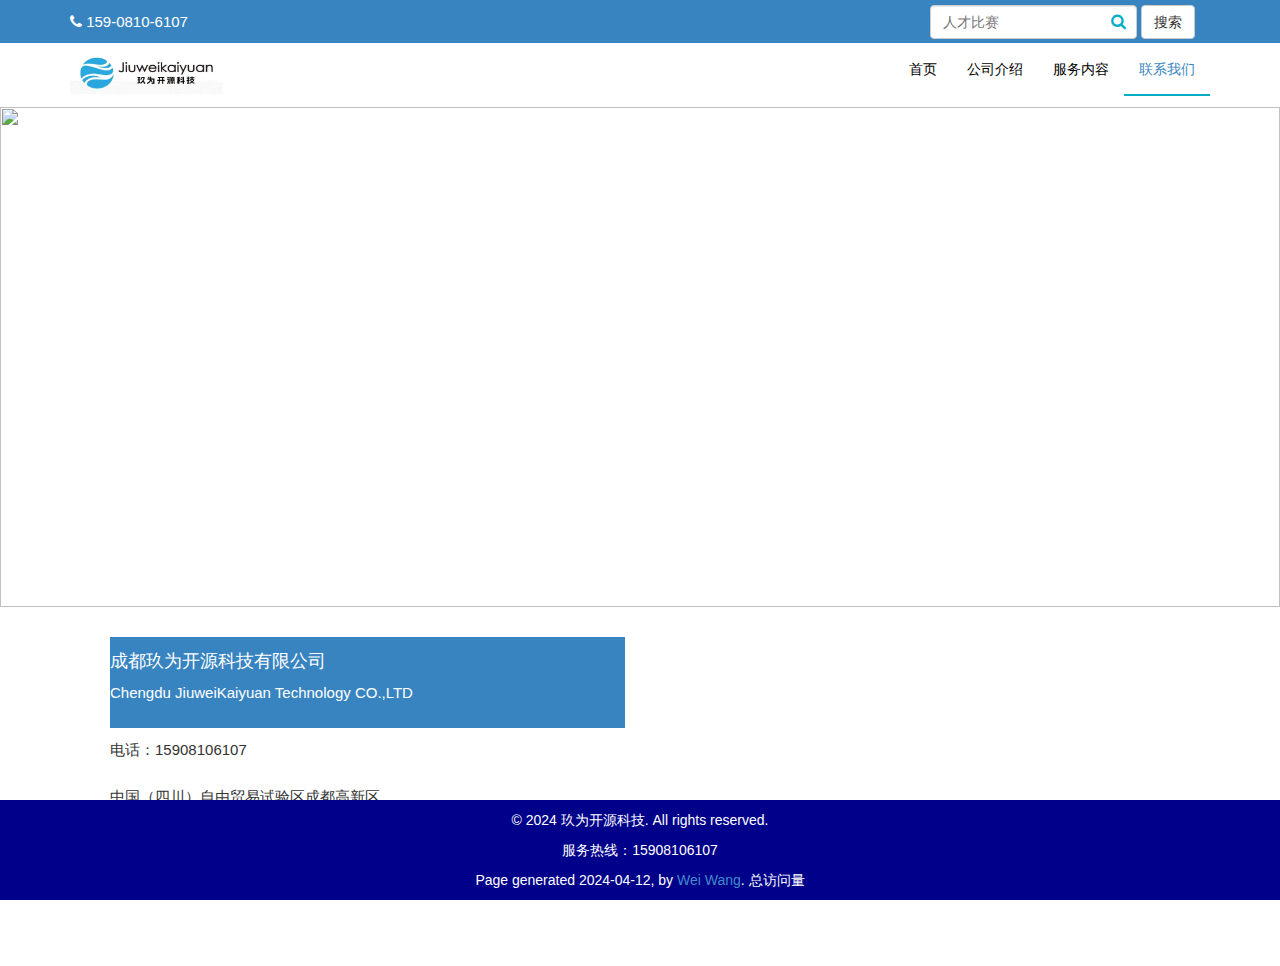
==== commit 14b9aed2: "删除冗余.js脚本" ====
--- a/about.html
+++ b/about.html
@@ -3,7 +3,7 @@
 <head>
     <meta charset="UTF-8">
     <meta charset="utf-8">
-    <title>玖为开源科技-关于</title>
+    <title>成都玖为开源科技有限公司-关于</title>
     <link rel="shortcut icon" href="img/home/title_image_0325.jpg" type="images/x-5b">
     <!--<title>Document</title> 关键字增加所搜性-->
     <meta name="description" content="">
@@ -106,7 +106,7 @@
 <footer>
     <p>&copy; 2024 玖为开源科技. All rights reserved.</p>
     <p>服务热线：15908106107 </p>
-    Page generated 2024-04-11, by <a href="https://cdwangwei.site/">Wei Wang</a>.
+    Page generated 2024-04-12, by <a href="https://cdwangwei.site/">Wei Wang</a>.
     <script async=async src="//finicounter.eu.org/finicounter.js"></script>
 	总访问量<span id="finicount_views"></span>
 </footer>
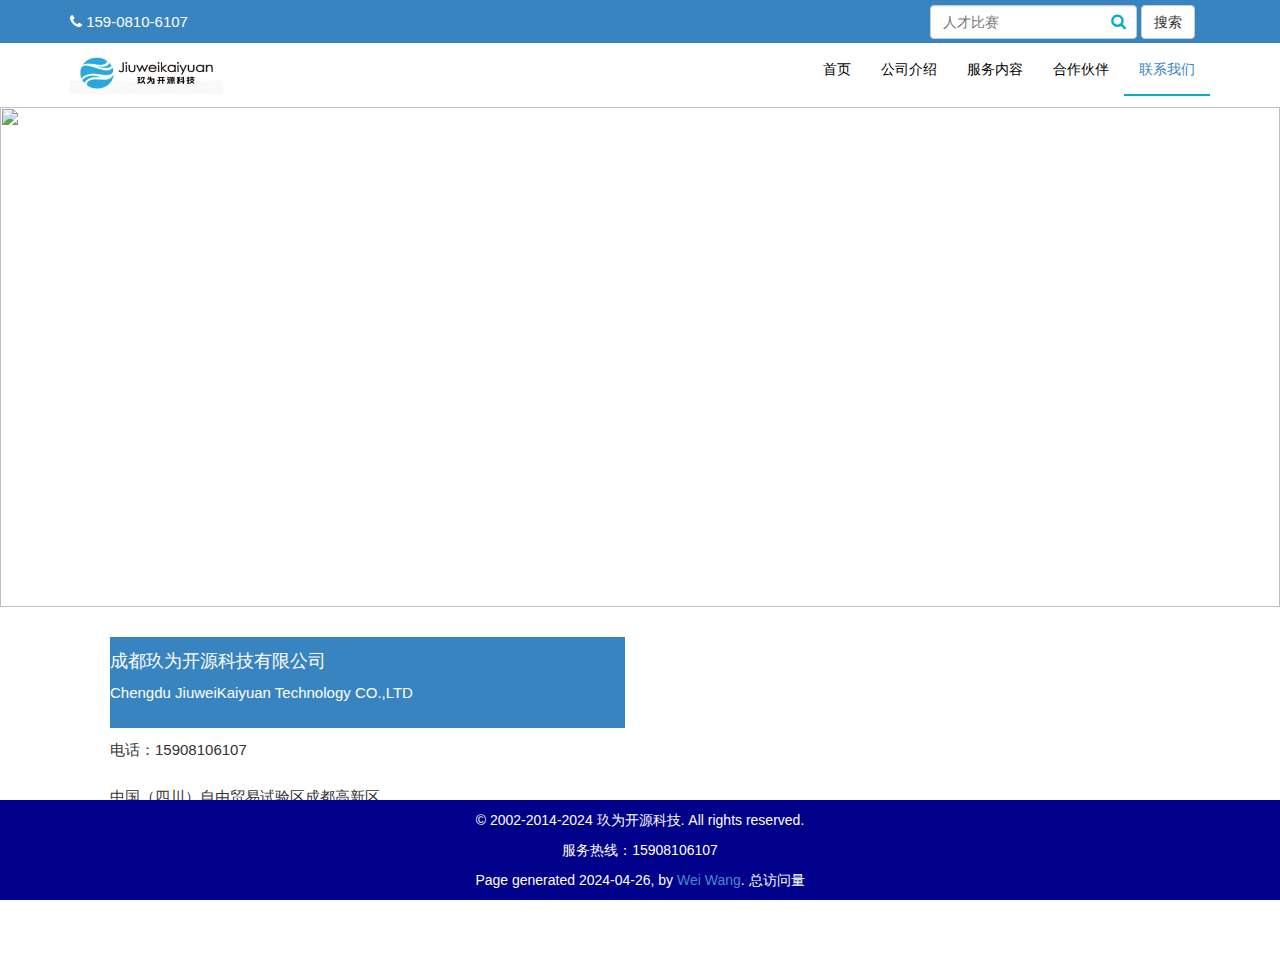
==== commit 1d31580d: "2002-2014-2024 玖为开源科技，科技比实业需要更长时间的积累。" ====
--- a/about.html
+++ b/about.html
@@ -64,7 +64,7 @@
                     <li><a href="index.html">首页</a></li>
                     <li><a href="profuile.html">公司介绍</a></li>
                     <li><a href="products.html">服务内容</a></li>
-                    
+                    <li><a href="partner.html">合作伙伴</a></li>
                     <li><a class="active" href="about.html">联系我们</a></li>
                 </ul>
             </div><!-- /.navbar-collapse -->
@@ -104,9 +104,9 @@
 </div>
 
 <footer>
-    <p>&copy; 2024 玖为开源科技. All rights reserved.</p>
+    <p>&copy; 2002-2014-2024 玖为开源科技. All rights reserved.</p>
     <p>服务热线：15908106107 </p>
-    Page generated 2024-04-12, by <a href="https://cdwangwei.site/">Wei Wang</a>.
+    Page generated 2024-04-26, by <a href="https://cdwangwei.site/">Wei Wang</a>.
     <script async=async src="//finicounter.eu.org/finicounter.js"></script>
 	总访问量<span id="finicount_views"></span>
 </footer>
--- a/css/main.css
+++ b/css/main.css
@@ -303,7 +303,7 @@
 }
 
 .products {
-    background: #2c2f34;
+    background: #3c3f44;
     padding-top: 30px;
     padding-bottom: 40px;
     text-align: center;
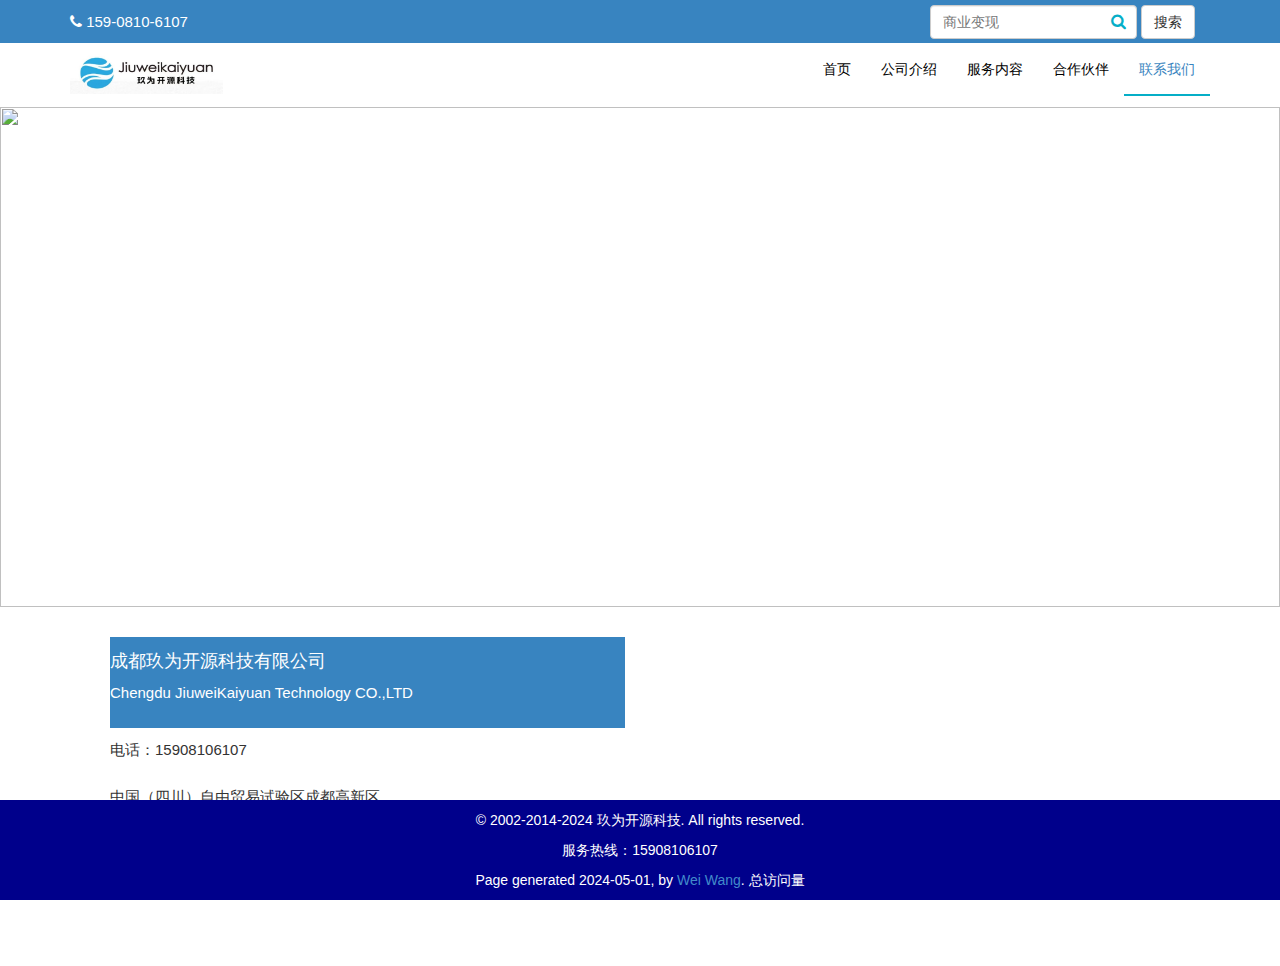
==== commit 79a9eeef: "更新搜索框" ====
--- a/about.html
+++ b/about.html
@@ -35,7 +35,7 @@
                 <div class="col-md-6 col-xs-12 col-sm-6 text-right">
                     <form class="navbar-form text-right" role="search">
                         <div class="form-group">
-                            <input type="text" class="form-control" placeholder="人才比赛">
+                            <input type="text" class="form-control" placeholder="商业变现">
                             <i class="fa fa-search"></i>
                         </div>
                         <button type="submit" href="products.html" class="btn btn-default">搜索</button>
@@ -106,7 +106,7 @@
 <footer>
     <p>&copy; 2002-2014-2024 玖为开源科技. All rights reserved.</p>
     <p>服务热线：15908106107 </p>
-    Page generated 2024-04-26, by <a href="https://cdwangwei.site/">Wei Wang</a>.
+    Page generated 2024-05-01, by <a href="https://cdwangwei.site/">Wei Wang</a>.
     <script async=async src="//finicounter.eu.org/finicounter.js"></script>
 	总访问量<span id="finicount_views"></span>
 </footer>
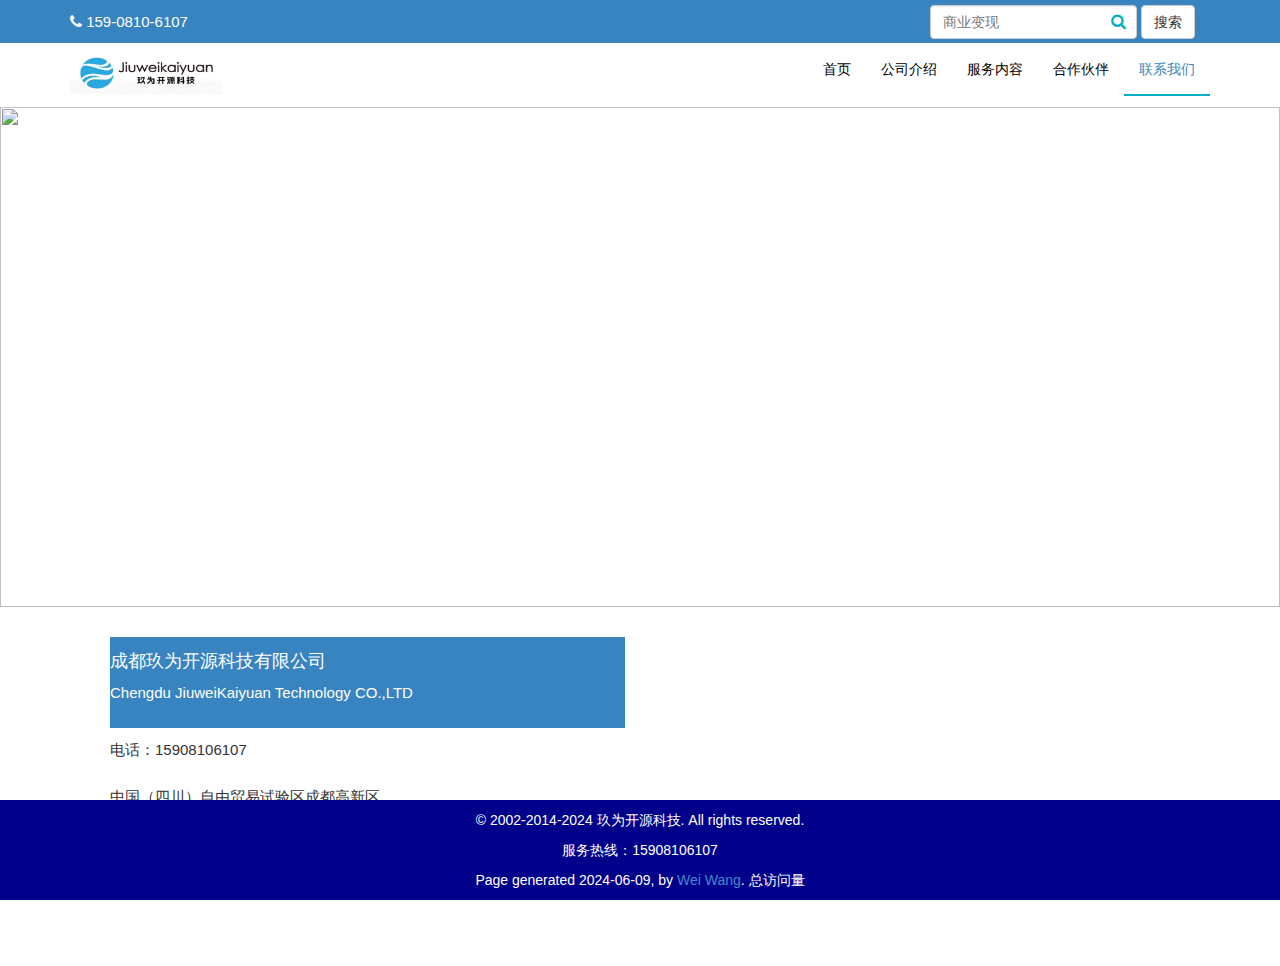
==== commit 3798d7e5: "2024-06-09" ====
--- a/about.html
+++ b/about.html
@@ -106,7 +106,7 @@
 <footer>
     <p>&copy; 2002-2014-2024 玖为开源科技. All rights reserved.</p>
     <p>服务热线：15908106107 </p>
-    Page generated 2024-05-01, by <a href="https://cdwangwei.site/">Wei Wang</a>.
+    Page generated 2024-06-09, by <a href="https://cdwangwei.site/">Wei Wang</a>.
     <script async=async src="//finicounter.eu.org/finicounter.js"></script>
 	总访问量<span id="finicount_views"></span>
 </footer>
